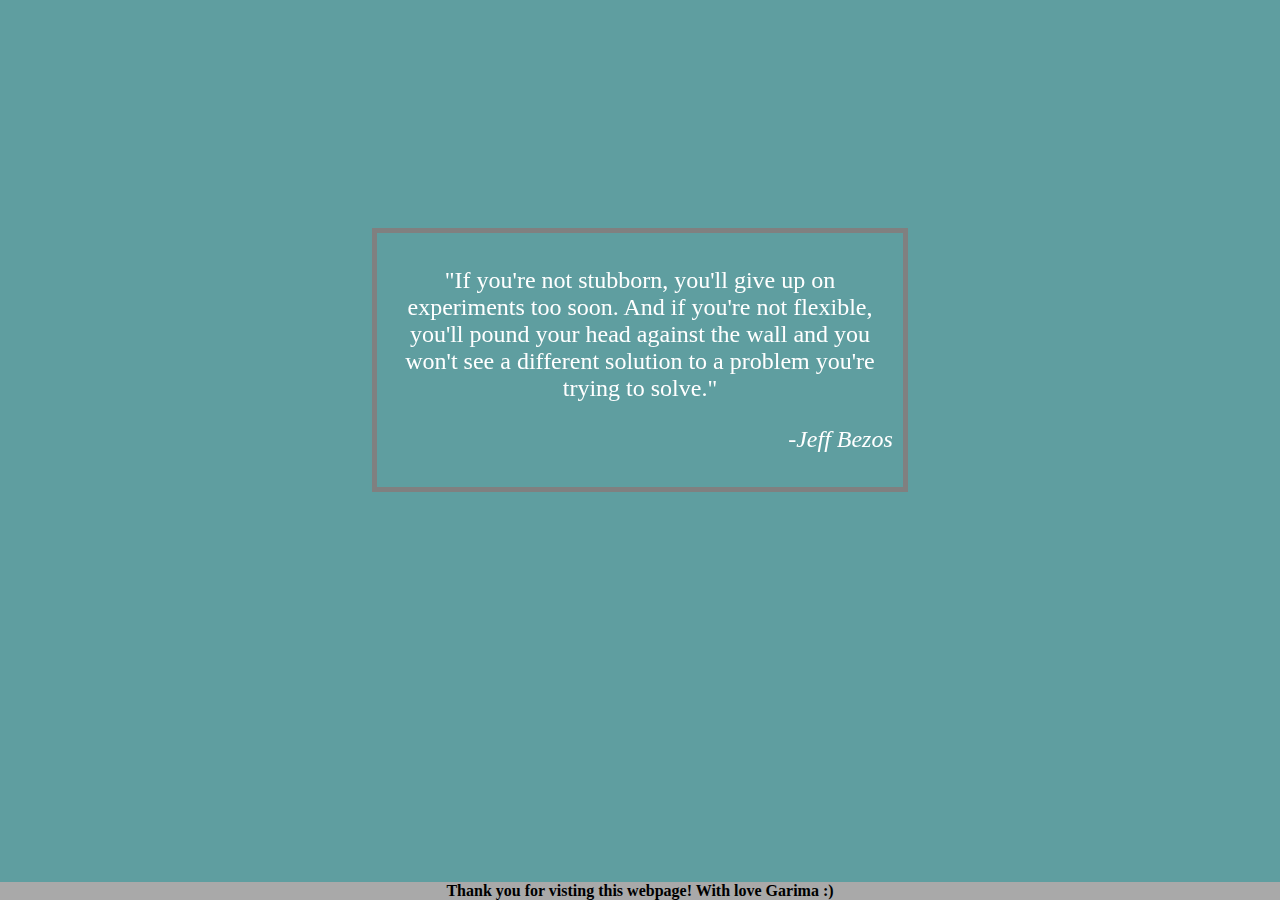
==== projects/quoteGenerator/index.html @ 418bfe14 "adding quote generator" ====
<!DOCTYPE html>
<html>
  <head>
    <title>Quote for today!</title>
    <link rel="stylesheet" type="text/css" href="quoteStyle.css" />
  </head>
  <body class="html">
    <div class="container">
      <p id="qt">quote</p>
      <p class="right" id="at">-author</p>
    </div>

    <div class="footer">
      Thank you for visting this webpage! With love Garima :)
    </div>
    <script src="sourceCode.js"></script>
  </body>
</html>
---- projects/quoteGenerator/quoteStyle.css ----
body {
  background-image: url(file:///Users/ambujmehra/Documents/garima_workspace/javasript-beginner/projects/quoteGenerator/assets/background2.jpg);
  background-repeat: no-repeat;
  background-size: 100% 200%;
}

.html {
  background-color: cadetblue;
}

.container {
  margin-left: auto;
  margin-right: auto;
  margin-top: 18%;
  width: 40%;
  border: 5px solid gray;
  padding: 10px;
  text-align: center;
  text-justify: distribute-all-lines;
  color: white;
  font-size: x-large;
  backdrop-filter: blur(5px);
}

.right {
  text-align: right;
  font-style: italic;
}

.footer {
  position: fixed;
  left: 0;
  bottom: 0;
  width: 100%;
  background-color: darkgrey;
  color: black;
  text-align: center;
  font-weight: 600;
}

.container:hover {
  color: yellow;
  border: 5px solid white;
}
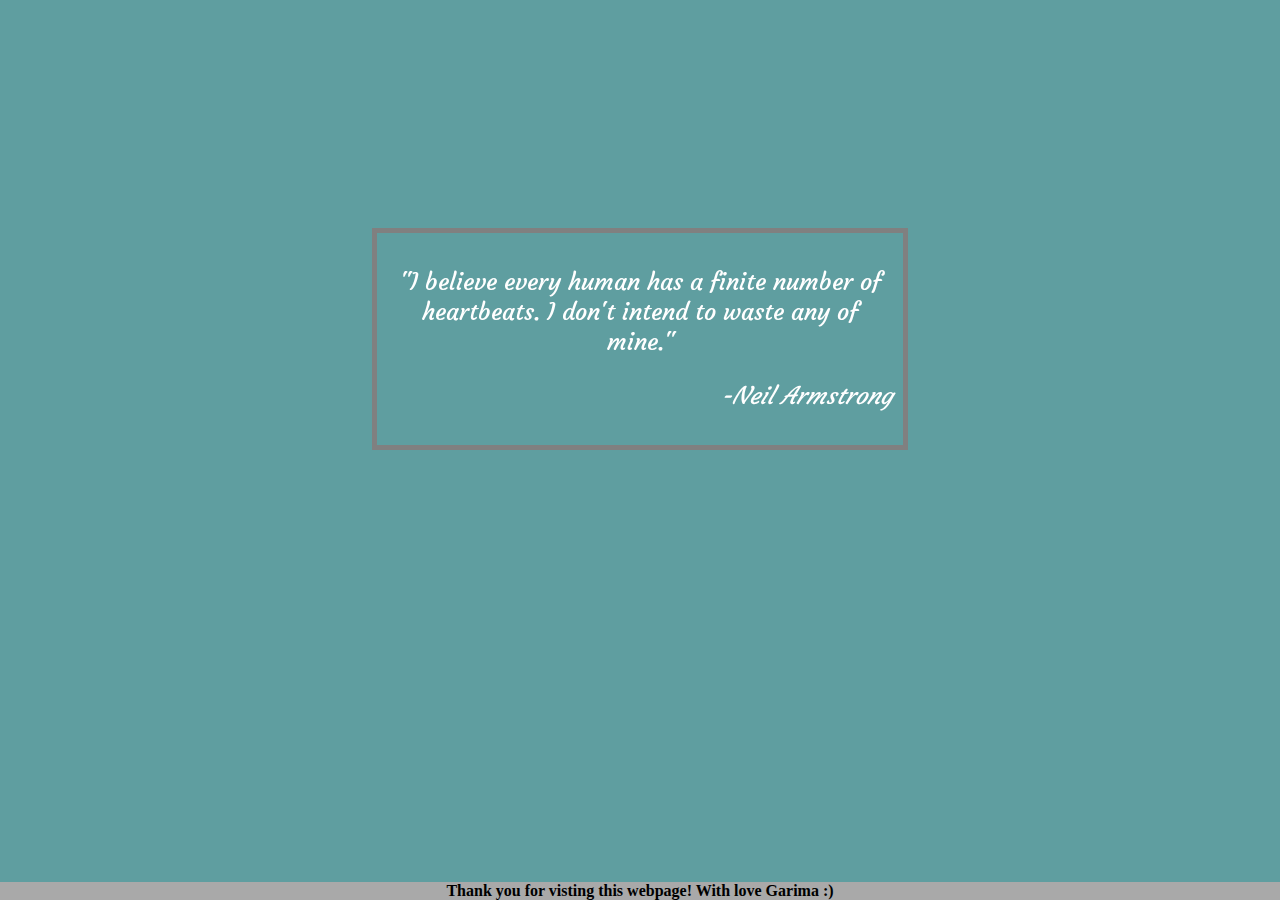
==== commit a16c06e4: "quiz project" ====
--- a/projects/quoteGenerator/index.html
+++ b/projects/quoteGenerator/index.html
@@ -3,6 +3,10 @@
   <head>
     <title>Quote for today!</title>
     <link rel="stylesheet" type="text/css" href="quoteStyle.css" />
+    <link
+      href="https://fonts.googleapis.com/css2?family=Caveat:wght@700&family=Courgette&display=swap"
+      rel="stylesheet"
+    />
   </head>
   <body class="html">
     <div class="container">
--- a/projects/quoteGenerator/quoteStyle.css
+++ b/projects/quoteGenerator/quoteStyle.css
@@ -20,6 +20,8 @@
   color: white;
   font-size: x-large;
   backdrop-filter: blur(5px);
+  font-family: "Caveat", cursive;
+  font-family: "Courgette", cursive;
 }
 
 .right {
@@ -41,4 +43,5 @@
 .container:hover {
   color: yellow;
   border: 5px solid white;
+  transform: scale(1.02);
 }
